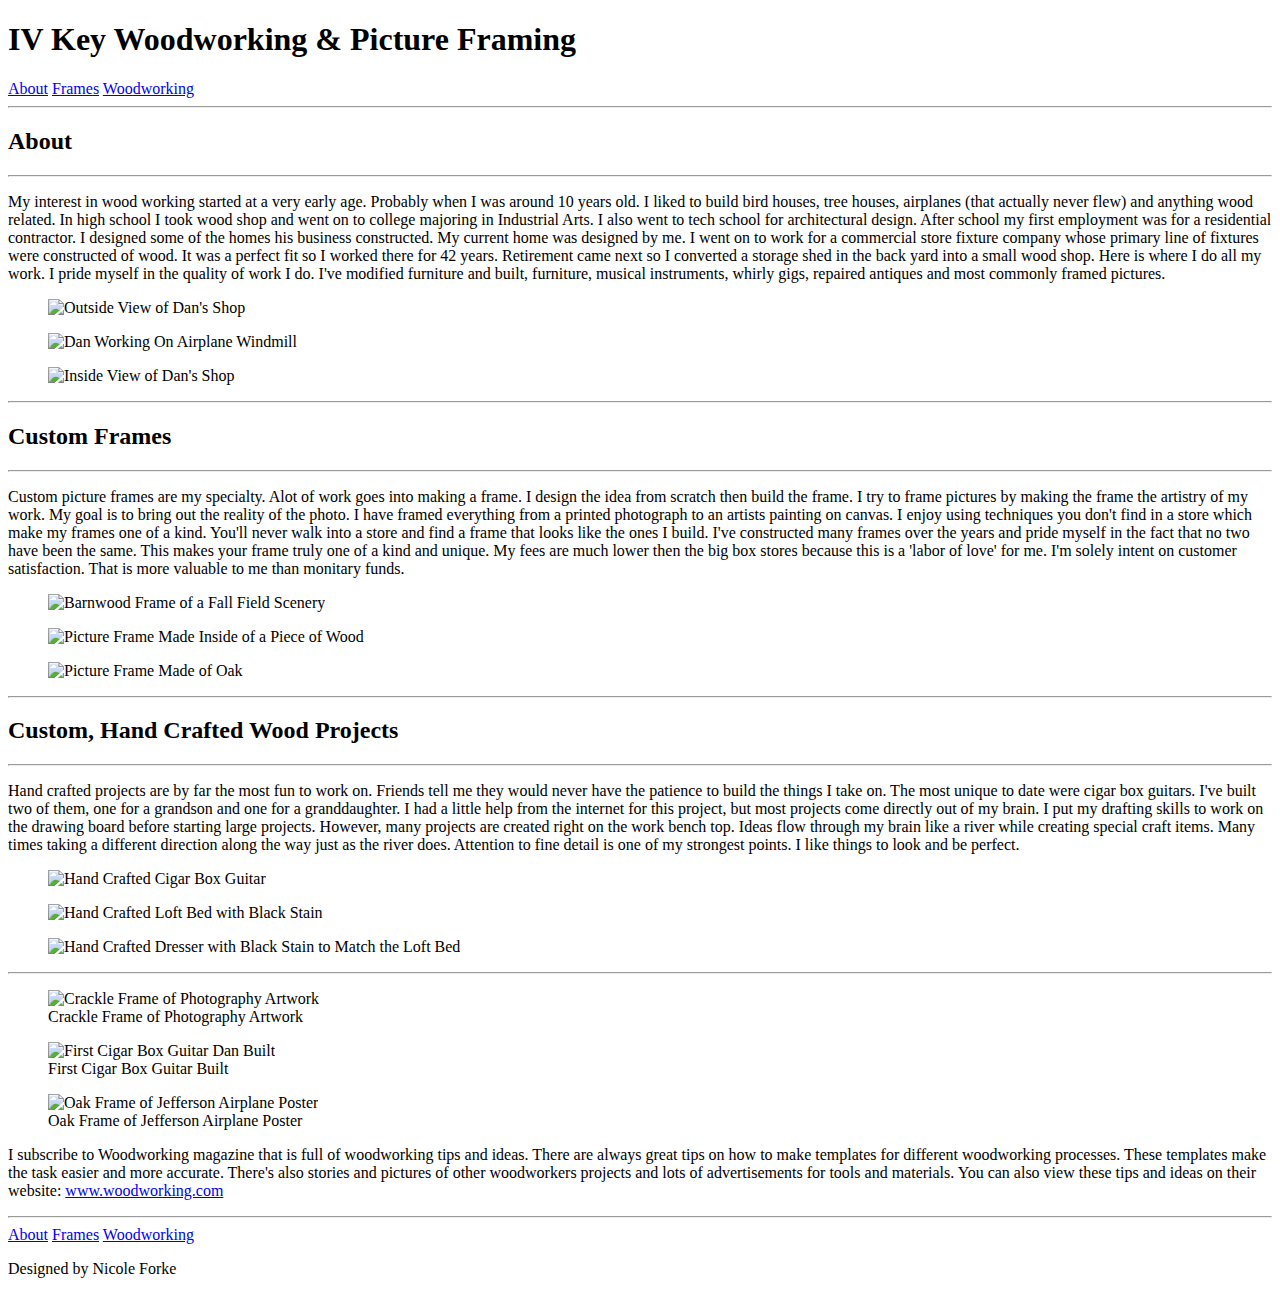
==== index.html @ 77b5a68e "Rename bioSite/index.html to index.html" ====
<!DOCTYPE html>
<!-- bioSite Project Week 4-->
<html lang="en">
 <head>
    <title>IV Key Woodworking</title>
    <meta charset = "utf-8" />
    <meta name="description" content="IVkey Woodworking" />
    <meta name="keywords" content="woodworking, picture framing, custom, handcrafted" />
    <meta name="author" content="Nicole Forke" />
     <link rel="stylesheet" type="text/css" href="style.css">
     <link href="https://fonts.googleapis.com/css?family=Acme|Chivo&display=swap" rel="stylesheet">
    </head>
    
<body>
    <main>
 <header>
    <h1>IV Key Woodworking &amp; Picture Framing</h1>
     <nav id="links1"> <a href="#about">About</a>
                      <a href="#customframes">Frames</a>
                      <a href="#custom,handcraftedwoodprojects">Woodworking</a>         
     </nav>
 </header>
    <hr>
<!-- heading 2 About Dan Forke -->
    <h2 id="about">About</h2>
    <hr>
    
<!-- About Section with Pictures -->
<div class="first">
    <div class="about">    
        <p>My interest in wood working started at a very early age.   Probably when I was around 10 years old.  I liked to build bird houses, tree houses, airplanes (that actually never flew) and anything wood related.  In high school I took wood shop and went on to college majoring in Industrial Arts.  I also went to tech school for architectural design.  After school my first employment was for a residential contractor.  I designed some of the homes his business constructed.  My current home was designed by me.  I went on to work for a commercial store fixture company whose primary line of fixtures were constructed of wood.  It was a perfect fit so I worked there for 42 years.  Retirement came next so I converted a storage shed in the back yard into a small wood shop.  Here is where I do all my work.  I pride myself in the quality of work I do.  I've modified furniture and built, furniture, musical instruments, whirly gigs, repaired antiques and most commonly framed pictures.</p></div>
    
<!-- Images of Dan Working and Shop -->
<figure>
    <img src="images/ShopOutside.jpg" class="outside" alt="Outside View of Dan's Shop"/>
    </figure>

<figure>
    <img src="images/WorkingOnAirplane.jpg" class="airplane" alt="Dan Working On Airplane Windmill"/>
    </figure>

<figure>
    <img src="images/ShopInside.jpg" class="inside" alt="Inside View of Dan's Shop"/>
    </figure>
</div>
    <hr>
        
<!-- heading 3 Custom Frames -->
    <h2 id="customframes">Custom Frames</h2>
    <hr>
        
<!-- Custom Frame Section -->
<div class="second">
    <div class="frames">    
        <p>Custom picture frames are my specialty. Alot of work goes into making a frame.  I design the idea from scratch then build the frame. I try to frame pictures by making the frame the artistry of my work. My goal is to bring out the reality of the photo.  I have framed everything from a printed photograph to an artists painting on canvas.  I enjoy using techniques you don't find in a store which make my frames one of a kind.  You'll never walk into a store and find a frame that looks like the ones I build.  I've constructed many frames over the years and pride myself in the fact that no two have been the same. This makes your frame truly one of a kind and unique. My fees are much lower then the big box stores because this is a 'labor of love' for me. I'm solely intent on customer satisfaction. That is more valuable to me than monitary funds.</p></div>

<!-- Images of Picture Frames -->
<figure class="firstpic">
    <img src="images/field.jpg" class="field" alt="Barnwood Frame of a Fall Field Scenery"/>
    </figure>

<figure class="secondpic">
    <img src="images/wood.jpg" class="wood" alt="Picture Frame Made Inside of a Piece of Wood"/>
    </figure>
    
<figure class="thirdpic">
    <img src="images/usa.jpg" class="usa" alt="Picture Frame Made of Oak"/>
    </figure>
</div>
    <hr>

<!-- heading 4 Handcrafted Wood Projects -->
    <h2 id="custom,handcraftedwoodprojects">Custom, Hand Crafted Wood Projects</h2>
    <hr>
    
<div class="third">
    <div class="crafts">
    <p>Hand crafted projects are by far the most fun to work on.  Friends tell me they would never have the patience to build the things I take on.   The most unique to date were cigar box guitars.  I've built two of them, one for a grandson and one for a granddaughter.  I had a little help from the internet for this project, but most projects come directly out of my brain.  I put my drafting skills to work on the drawing board before starting large projects.  However, many projects are created right on the work bench top.  Ideas flow through my brain like a river while creating special craft items.   Many times taking a different direction along the way just as the river does.  Attention to fine detail is one of my strongest points.  I like things to look and be perfect.</p></div>
    
<!-- Custom Hand Crafted Items -->
<figure>
    <img src="images/guitar.jpg" class="guitar" alt="Hand Crafted Cigar Box Guitar"/>
    </figure>
    
<figure>
    <img src="images/bed.jpg" class="bed" alt="Hand Crafted Loft Bed with Black Stain"/>
    </figure>
    
<figure>
    <img src="images/dresser.jpg" class="dresser" alt="Hand Crafted Dresser with Black Stain to Match the Loft Bed"/>
    </figure>
</div>
    <hr>
    
<!-- bottom images and link to Woodworking website -->
<div id="container">
<div class="column">
    <figure class="artwork"><img src="images/artwork.jpg" class="artwork" alt="Crackle Frame of Photography Artwork"/>
    <figcaption>Crackle Frame of Photography Artwork</figcaption>
    </figure>
    </div>

<div class="column">
    <figure class="firstguitar"><img src="images/firstguitar.jpg" class="firstguitar" alt="First Cigar Box Guitar Dan Built"/>
    <figcaption>First Cigar Box Guitar Built</figcaption>
    </figure>
    </div>
    
<div class="column">
    <figure class="jefferson"><img src="images/jefferson.jpg" class="jefferson" alt ="Oak Frame of Jefferson Airplane Poster"/>
    <figcaption>Oak Frame of Jefferson Airplane Poster</figcaption>
    </figure>
</div>
    </div>
        
<div class="information">
        <p>I subscribe to Woodworking magazine that is full of woodworking tips and ideas. There are always great tips on how to make templates for different woodworking processes.  These templates make the task easier and more accurate.  There's also stories and pictures of other woodworkers projects and lots of advertisements for tools and materials.  You can also view these tips and ideas on their website: <a href="http://www.woodworking.com" class="woodworking">www.woodworking.com</a> 
    </div>

    <hr>
       </main>

<footer>
    <nav id="links2">
        <a href="#about">About</a>
        <a href="#customframes">Frames</a>
        <a href="#custom,handcraftedwoodprojects">Woodworking</a>
    </nav>
    <p class="design">Designed by Nicole Forke</p>
    </footer>
</body>
</html>
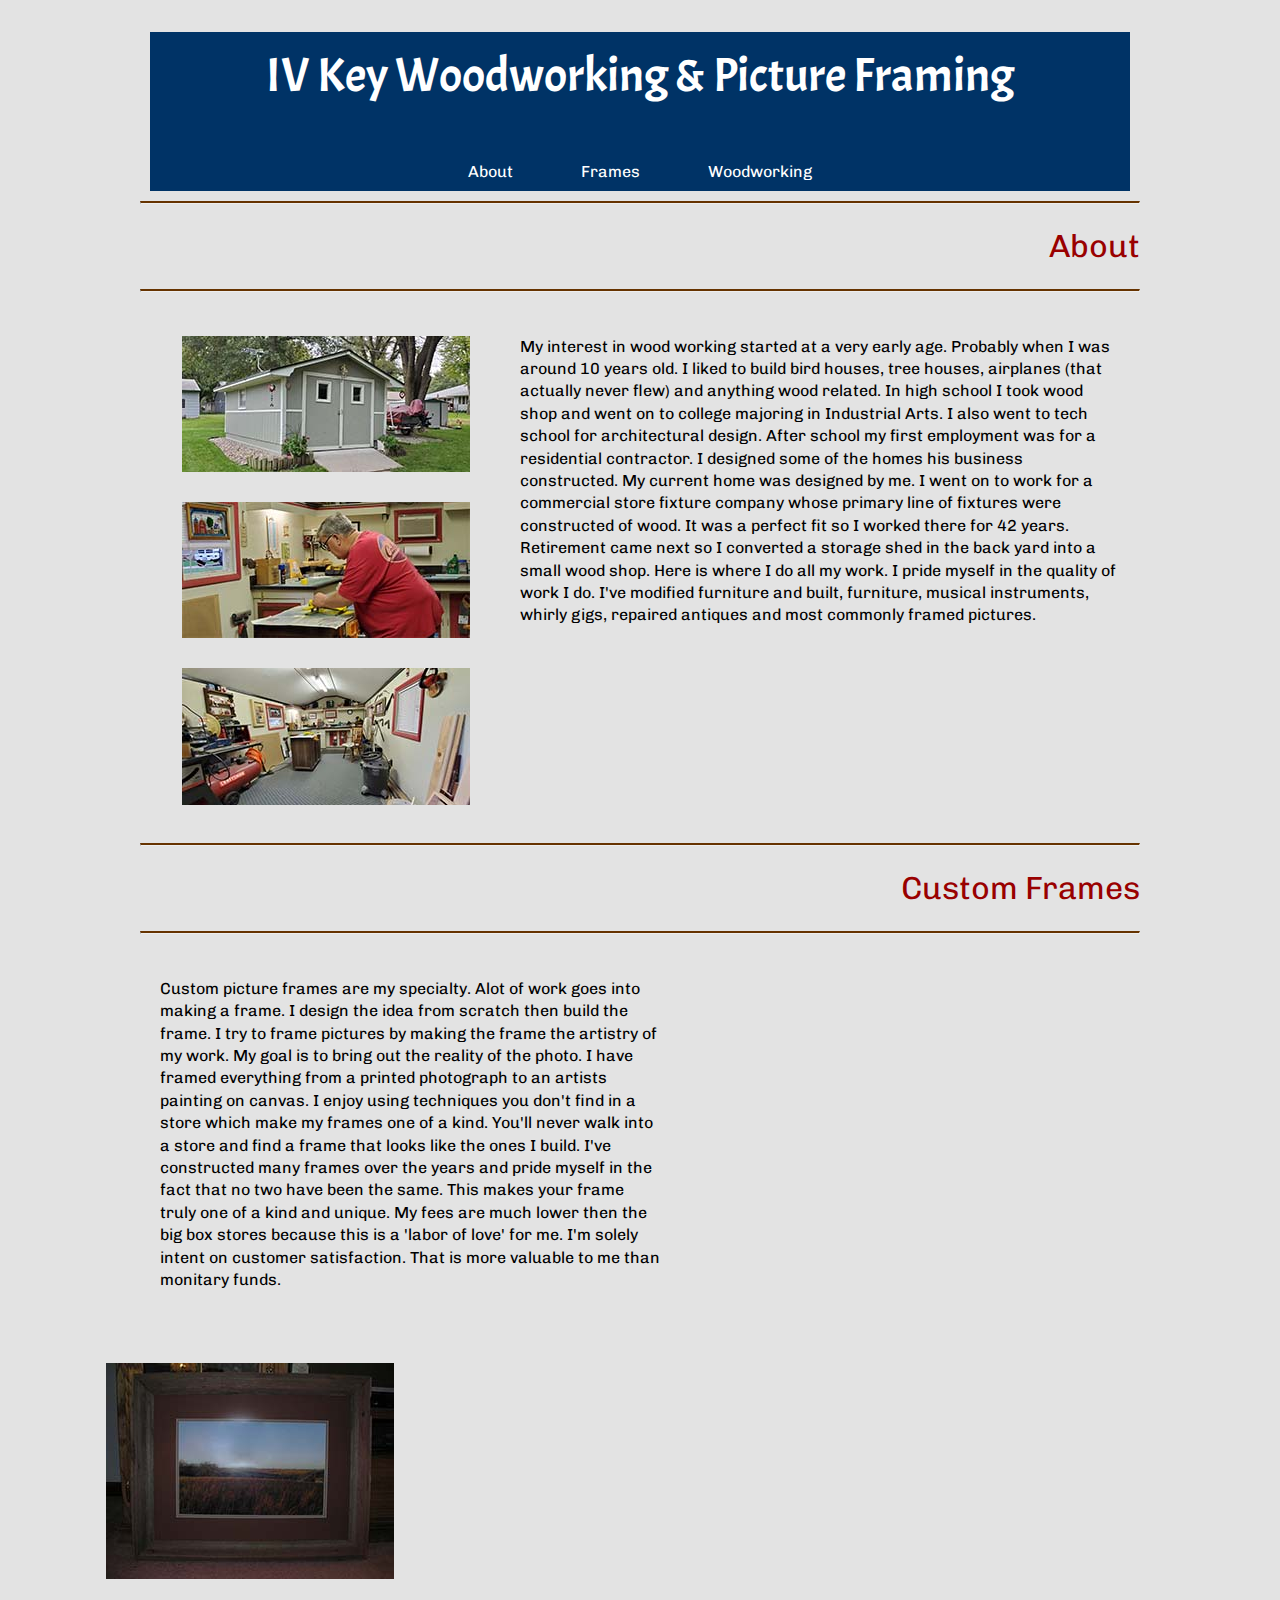
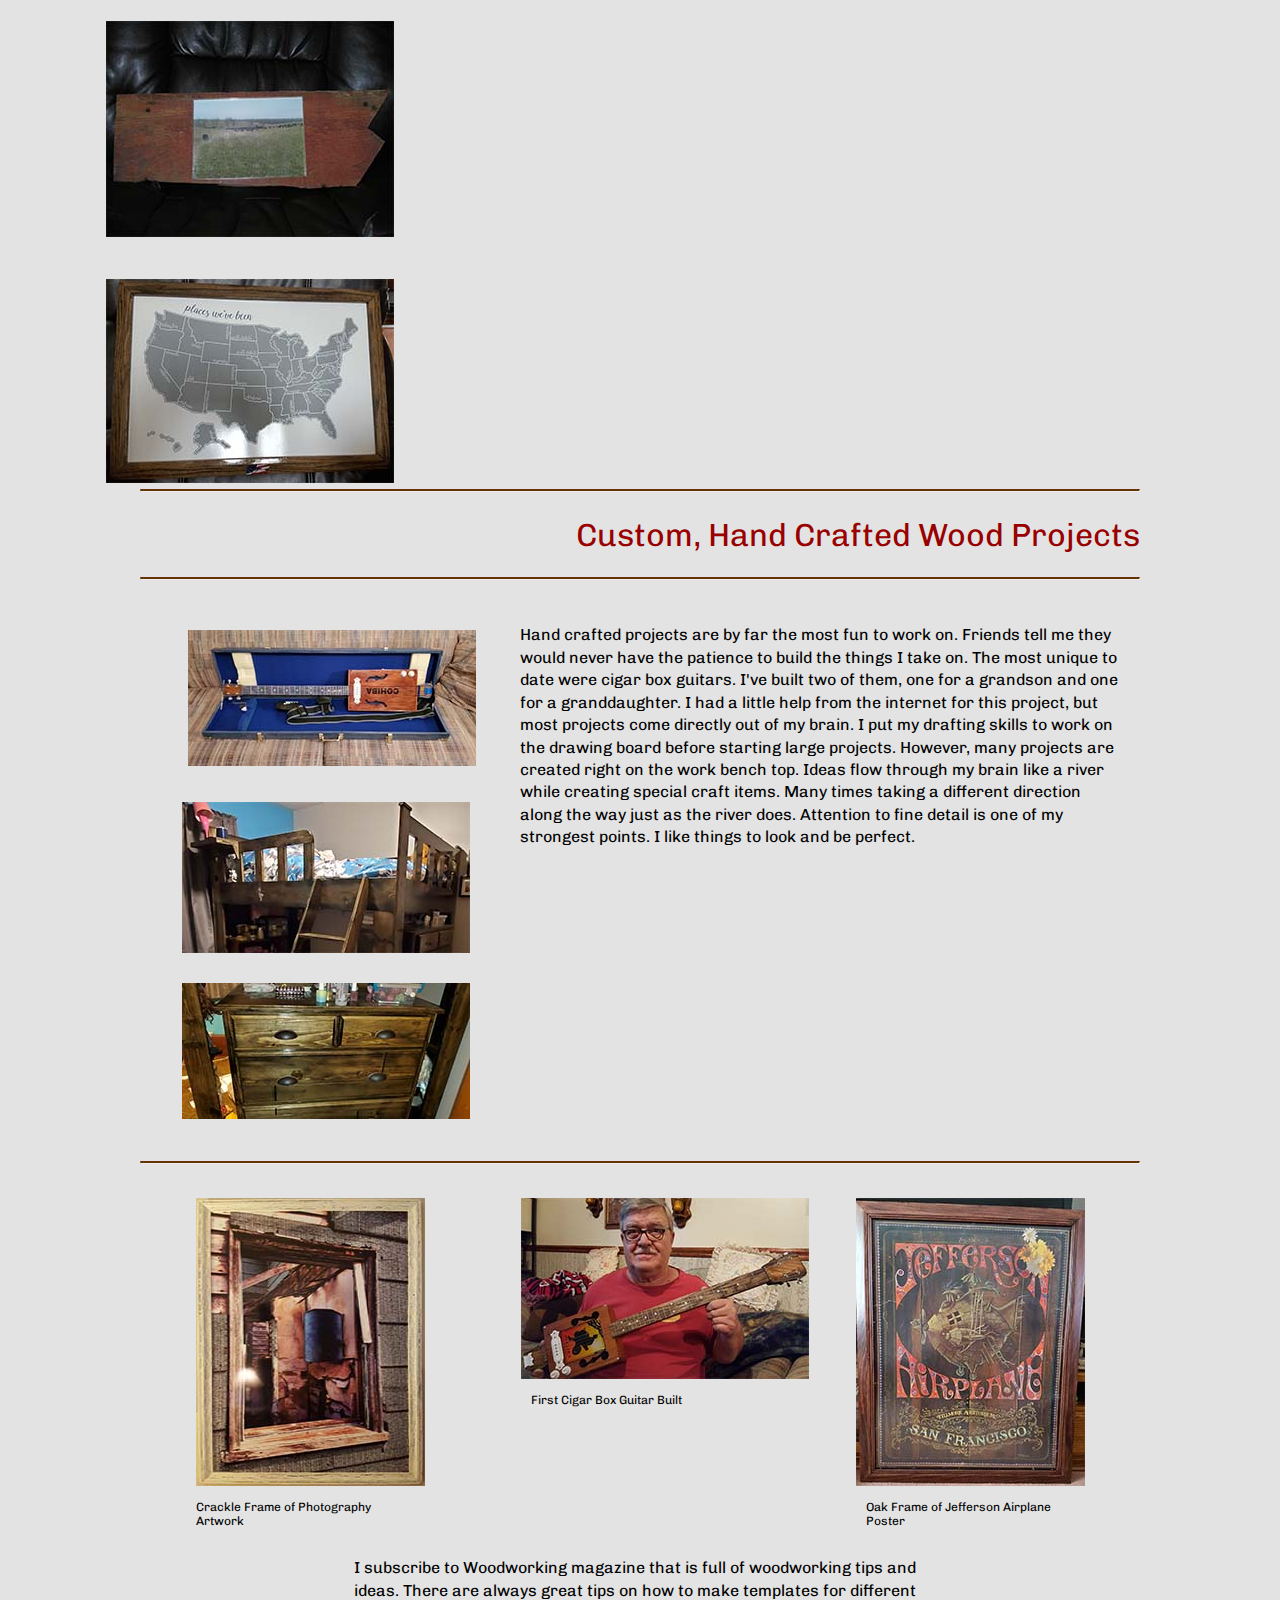
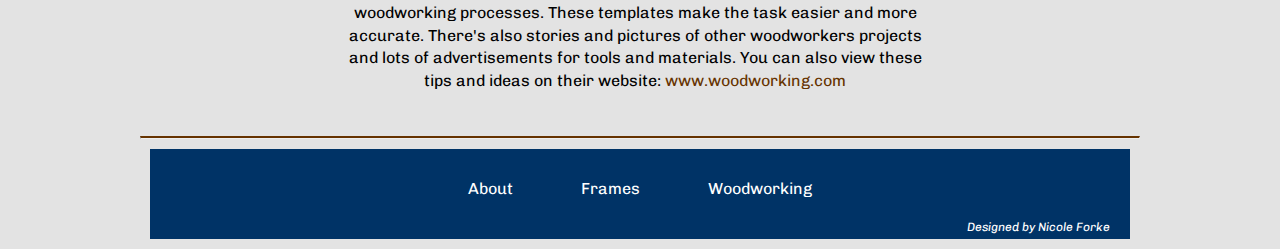
==== commit b83291b2: "Update index.html" ====
--- a/index.html
+++ b/index.html
@@ -55,15 +55,15 @@
         <p>Custom picture frames are my specialty. Alot of work goes into making a frame.  I design the idea from scratch then build the frame. I try to frame pictures by making the frame the artistry of my work. My goal is to bring out the reality of the photo.  I have framed everything from a printed photograph to an artists painting on canvas.  I enjoy using techniques you don't find in a store which make my frames one of a kind.  You'll never walk into a store and find a frame that looks like the ones I build.  I've constructed many frames over the years and pride myself in the fact that no two have been the same. This makes your frame truly one of a kind and unique. My fees are much lower then the big box stores because this is a 'labor of love' for me. I'm solely intent on customer satisfaction. That is more valuable to me than monitary funds.</p></div>
 
 <!-- Images of Picture Frames -->
-<figure class="firstpic">
+<figure class="secondpics">
     <img src="images/field.jpg" class="field" alt="Barnwood Frame of a Fall Field Scenery"/>
     </figure>
 
-<figure class="secondpic">
+<figure class="secondpics">
     <img src="images/wood.jpg" class="wood" alt="Picture Frame Made Inside of a Piece of Wood"/>
     </figure>
     
-<figure class="thirdpic">
+<figure class="secondpics">
     <img src="images/usa.jpg" class="usa" alt="Picture Frame Made of Oak"/>
     </figure>
 </div>
--- a/style.css
+++ b/style.css
@@ -0,0 +1,296 @@
+body {width: 1000px;
+      margin: 0 auto;
+      background-color: rgba(200,200,200,0.5);
+}
+
+header {background-color: rgba(0,51,102,1.0);
+        font-family: 'Chivo', Verdana, Arial, sans-serif;
+        font-weight: 400;
+        margin: 10px;
+        text-decoration-color: rgba(255,255,255,1.0);
+        text-align: center;
+}
+
+#links1 {font-family: 'Chivo', Verdana, Arial, sans-serif;
+        font-weight: 400;
+        font-size: 16px;
+        text-decoration: none;
+        text-align: center;
+        text-decoration-color: white;
+        word-spacing: 4em;
+        padding: 10px;
+}
+
+a:link {text-decoration: none;
+        color: white;
+}
+
+a:visited {text-decoration: none;
+         color: lightyellow;
+}
+
+a:hover {text-decoration: none;
+         color: rgba(153,0,0,1.0);
+}
+
+hr {border-top: 2px solid rgba(102,51,0,1.0)
+}
+
+h1 {font-family: 'Acme',Verdana, Arial, sans-serif;
+    font-weight: 400;
+    font-size: 48px;
+    color: rgba(255,255,255,1.0);
+    font-style: normal;
+    line-height: 1.4em;
+    text-align: center;
+    padding: 10px;
+}
+
+h2 {font-family: 'Chivo', Verdana, Arial, sans-serif;
+    font-weight: 400;
+    font-size: 32px;
+    color: rgba(153,0,0,1.0);
+    font-style: normal;
+    line-height: 1.0em;
+    text-align: right;
+}
+
+.first {width: 1000px;
+        height: 535px;
+}
+
+.about {font-family: 'Chivo', Verdana, Arial, sans-serif;
+        font-weight: 400;
+        font-size: 16px;
+        font-style: normal;
+        color: rgba(0,0,0,1.0);
+        line-height: 1.4em;
+        text-align: left;
+        padding: 20px;
+        width: 600px;
+        float: right;
+}
+
+figure {display: block;
+        width: 290px;
+        height: 72px;
+        margin: 0px;
+        padding: 6px;
+}
+
+img.outside {float: left;
+             margin-left: 36px;
+             margin-top: 30px;
+             width: 288px;
+}
+
+img.inside {float: left;
+            margin-left: 36px;
+            margin-top: 30px;
+            width: 288px;
+}
+
+img.airplane {float: left;
+              margin-left: 36px;
+              margin-top: 30px;
+              width: 288px;
+}
+
+/* Beginning of Section 2 */
+.second {width: 1000px;
+        height: 750px;
+}
+/* Paragraph Text */
+.frames {font-family: 'Chivo', Verdana, Arial, sans-serif;
+        font-weight: 400;
+        font-size: 16px;
+        font-style: normal;
+        color: rgba(0,0,0,1.0);
+        line-height: 1.4em;
+        text-align: left;
+        padding: 20px;
+        width: 500px;
+        float: left;
+}
+/*figure blocks didn't work*/
+.firstpic {display: block;
+           width: 288px;
+           height: 216px;
+           margin: 0px;
+           float: right;
+}
+/* figure blocks didn't work*/
+.secondpic {display: block;
+            width: 288px;
+            height: 216px;
+            margin: 0px;
+            float: right;
+}
+
+.thirdpic {display: block;
+            width: 288px;
+            height: 162px;
+            margin: 0px;
+            float: right;
+            clear: both;
+}
+
+img.field {margin-right: 36px;
+           margin-top: 30px;
+           width: 288px;
+           padding: 6px;
+           float: right;
+}
+
+img.wood {margin-right: 36px;
+          margin-top: 30px;
+          width: 288px;
+          padding: 6px;
+          float: right;
+}
+
+img.usa {margin-right: 36px;
+         margin-top: 30px;
+         width: 288px;
+         padding: 6px;
+         float: right;
+}
+
+/* Beginning of Section 3 */
+.third {width: 1000px;
+        height: 565px;
+}
+
+/* Paragraph Text */
+
+.crafts {font-family: 'Chivo', Verdana, Arial, sans-serif;
+        font-weight: 400;
+        font-size: 16px;
+        font-style: normal;
+        color: rgba(0,0,0,1.0);
+        line-height: 1.4em;
+        text-align: left;
+        padding: 20px;
+        width: 600px;
+        float: right;
+}
+
+/* Crafted Pictures */
+
+img.guitar {margin-left: 36px;
+            margin-top: 30px;
+            width: 288px;
+            padding: 6px;
+            float: left;
+}
+
+
+img.bed {margin-left: 36px;
+         margin-top: 30px;
+         width: 288px;
+         float: left;
+}
+
+
+img.dresser {margin-left: 36px;
+             margin-top: 30px;
+             width: 288px;
+             float: left;
+}
+
+/* More Project Examples */
+
+.column {width: 250px;
+         padding: 20px;
+         margin-left: 20px;
+         margin-right: 20px;
+         float: left;
+}
+
+#container {display: flex;
+            justify-content: space-between;
+}
+
+img.firstguitar {width: 288px;
+                 height: 181px;
+                 margin-right: 36px;
+}
+
+img.jefferson {width: 229px;
+               height: 288px;
+               margin-right: 36px;
+}
+
+img.artwork {width: 229px;
+             height: 288px;
+             margin-left: 10px;
+}
+
+.firstguitar {height: 190px;
+              width: 288px;
+}
+
+.jefferson {height: 297px;
+            width: 229px;
+}
+
+.artwork {height: 297px;
+          width: 201px;
+}
+
+figcaption {font-family: 'Chivo', Verdana, Arial, sans-serif;
+            font-weight: 400;
+            font-size: 12px;
+            font-style: normal;
+            margin: 5px;
+            color: rgba(0,0,0,1.0);
+            padding: 5px;
+}
+
+.information {font-family: 'Chivo', Verdana, Arial, sans-serif;
+              font-weight: 400;
+              font-size: 16px;
+              font-style: normal;
+              line-height: 1.4em;
+              color: rgba(0,0,0,1.0);
+              text-align: center;
+              padding: 20px;
+              width: 600px;
+              margin-left: 175px;
+}
+
+.woodworking:link {text-decoration: none;
+                   color: rgba(102,51,0,1.0);
+}
+
+.woodworking:visited {text-decoration: none;
+                      color: rgba(0,51,102,1.0);
+}
+
+.woodworking:hover {text-decoration: none;
+                    color: rgba(153,0,0,1.0);
+}
+
+.design {font-family: 'Chivo', Verdana, Arial, sans-serif;
+         font-size: 12px;
+         font-weight: 400;
+         font-style: italic;
+         color: white;
+         text-align: right;
+}
+
+#links2 {font-family: 'Chivo', Verdana, Arial, sans-serif;
+        font-weight: 400;
+        font-size: 16px;
+        text-decoration: none;
+        text-align: center;
+        text-decoration-color: white;
+        word-spacing: 4em;
+        padding: 10px;
+}
+
+footer {background-color: rgba(0,51,102,1.0);
+        height: 50px;
+        margin: 10px;
+        padding: 20px;
+}
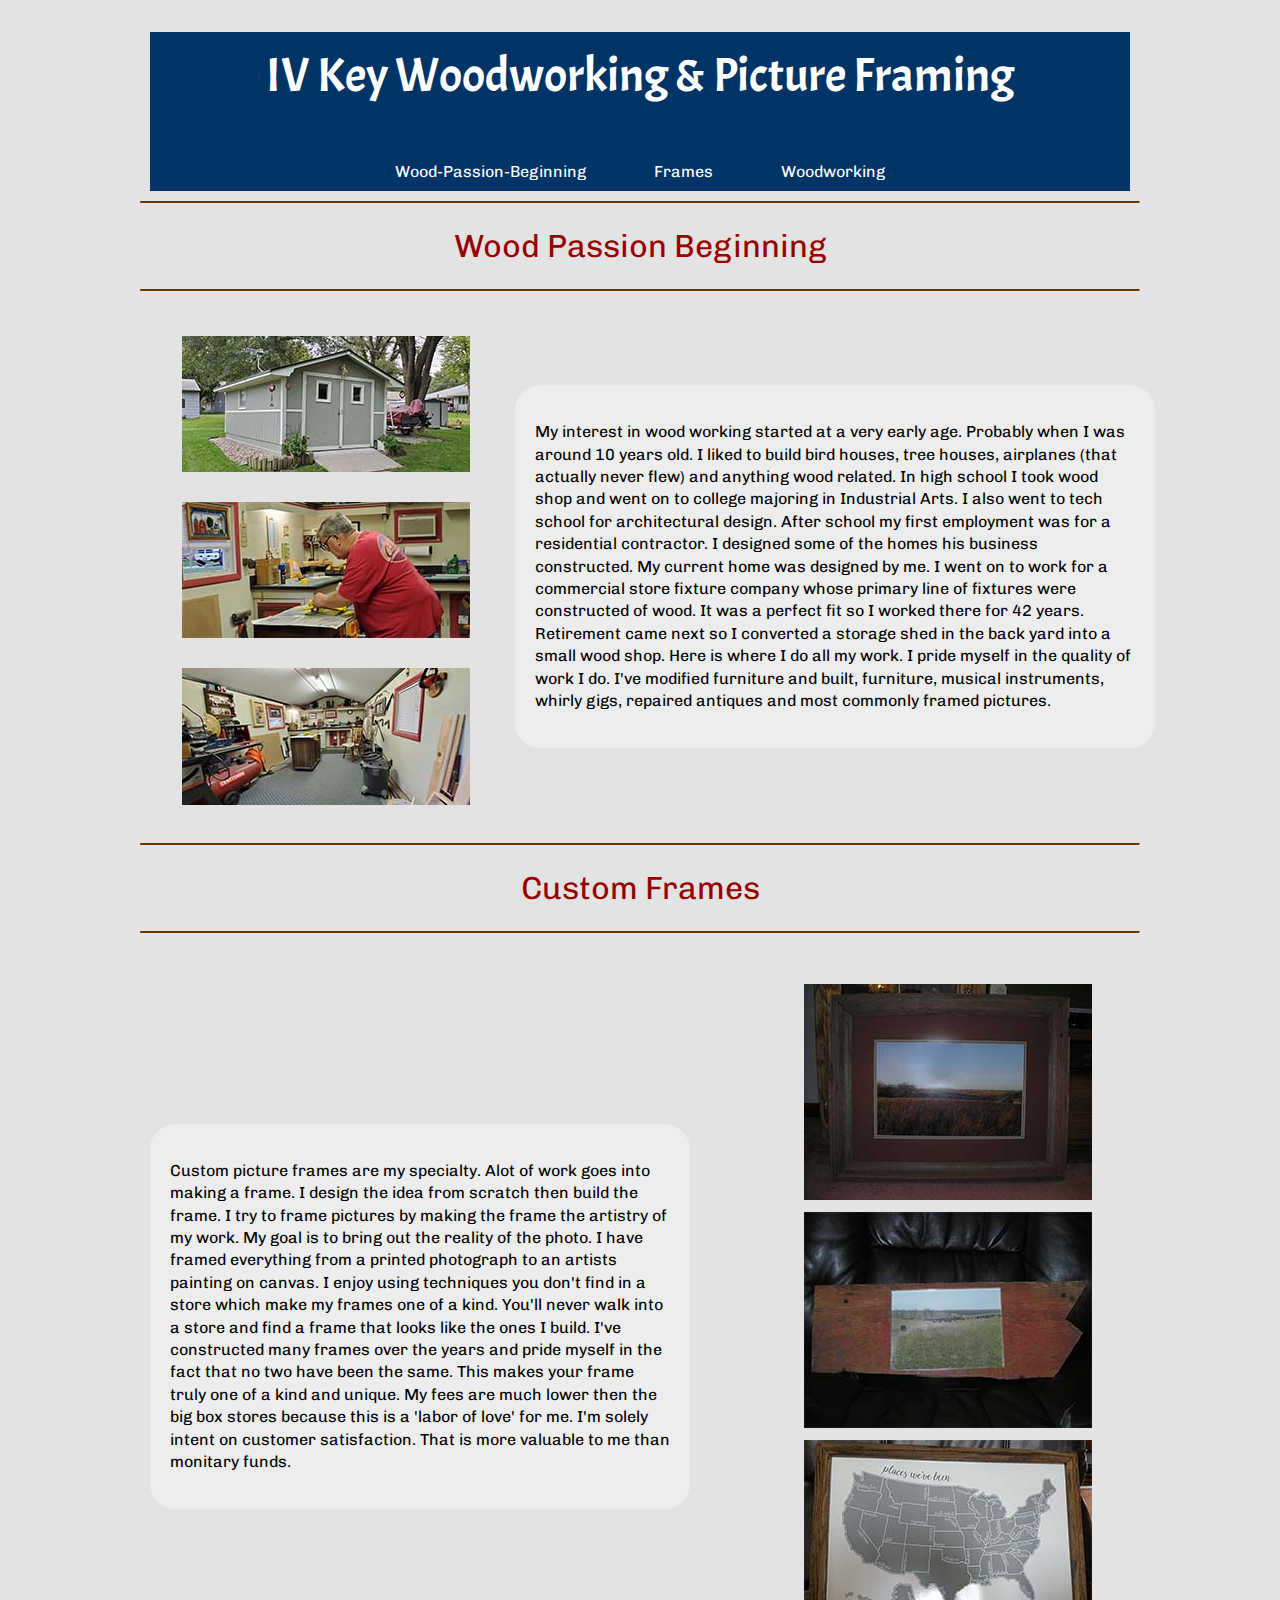
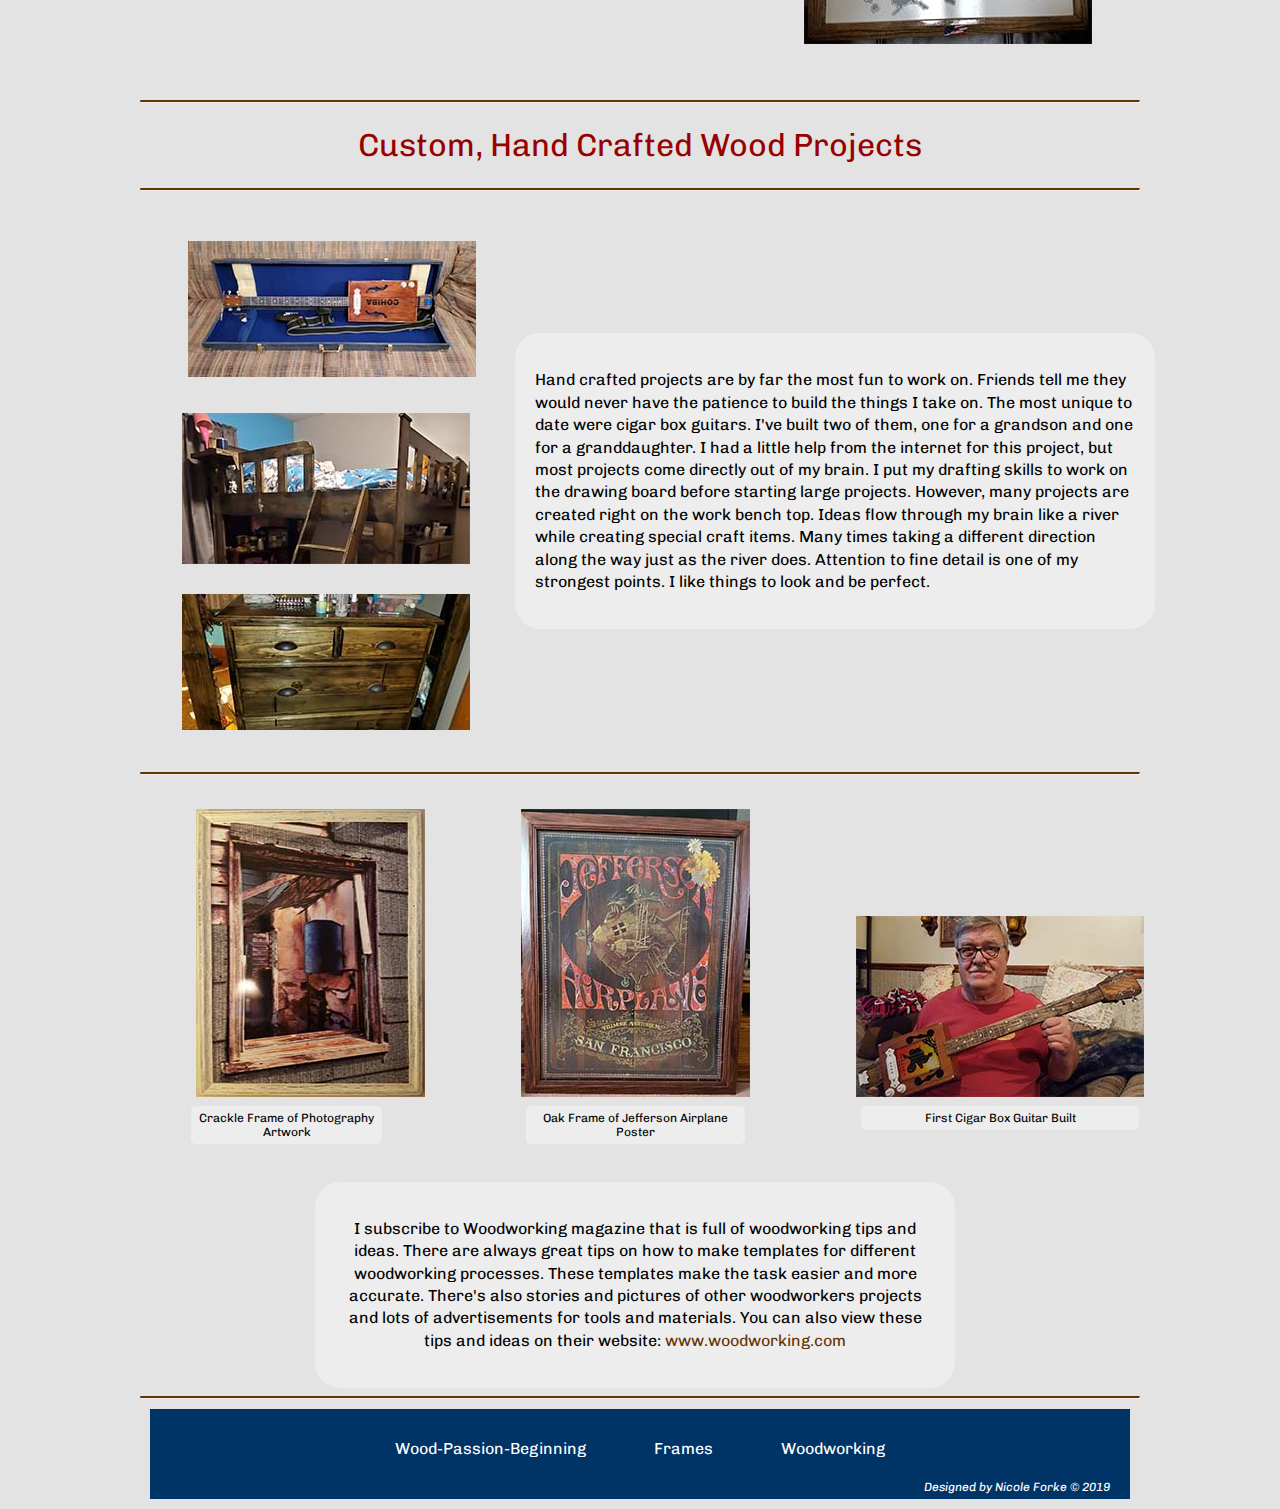
==== commit 277c91f5: "Update index.html" ====
--- a/index.html
+++ b/index.html
@@ -15,14 +15,14 @@
     <main>
  <header>
     <h1>IV Key Woodworking &amp; Picture Framing</h1>
-     <nav id="links1"> <a href="#about">About</a>
+     <nav id="links1"> <a href="#about">Wood-Passion-Beginning</a>
                       <a href="#customframes">Frames</a>
                       <a href="#custom,handcraftedwoodprojects">Woodworking</a>         
      </nav>
  </header>
     <hr>
 <!-- heading 2 About Dan Forke -->
-    <h2 id="about">About</h2>
+    <h2 id="about">Wood Passion Beginning</h2>
     <hr>
     
 <!-- About Section with Pictures -->
@@ -60,11 +60,11 @@
     </figure>
 
 <figure class="secondpics">
-    <img src="images/wood.jpg" class="wood" alt="Picture Frame Made Inside of a Piece of Wood"/>
+    <img src="images/wood.jpg" class="wood" alt="Barnwood Frame Made With Picture Inside in Center of Piece of Wood"/>
     </figure>
     
 <figure class="secondpics">
-    <img src="images/usa.jpg" class="usa" alt="Picture Frame Made of Oak"/>
+    <img src="images/usa.jpg" class="usa" alt="United States Picture in Frame Made of Oak Wood"/>
     </figure>
 </div>
     <hr>
@@ -101,17 +101,17 @@
     </div>
 
 <div class="column">
-    <figure class="firstguitar"><img src="images/firstguitar.jpg" class="firstguitar" alt="First Cigar Box Guitar Dan Built"/>
-    <figcaption>First Cigar Box Guitar Built</figcaption>
-    </figure>
-    </div>
-    
-<div class="column">
     <figure class="jefferson"><img src="images/jefferson.jpg" class="jefferson" alt ="Oak Frame of Jefferson Airplane Poster"/>
     <figcaption>Oak Frame of Jefferson Airplane Poster</figcaption>
     </figure>
 </div>
-    </div>
+    
+<div class="column">
+    <figure class="firstguitar"><img src="images/firstguitar.jpg" class="firstguitar" alt="First Cigar Box Guitar Dan Built"/>
+    <figcaption>First Cigar Box Guitar Built</figcaption>
+    </figure>
+</div>
+</div>
         
 <div class="information">
         <p>I subscribe to Woodworking magazine that is full of woodworking tips and ideas. There are always great tips on how to make templates for different woodworking processes.  These templates make the task easier and more accurate.  There's also stories and pictures of other woodworkers projects and lots of advertisements for tools and materials.  You can also view these tips and ideas on their website: <a href="http://www.woodworking.com" class="woodworking">www.woodworking.com</a> 
@@ -122,11 +122,11 @@
 
 <footer>
     <nav id="links2">
-        <a href="#about">About</a>
+        <a href="#about">Wood-Passion-Beginning</a>
         <a href="#customframes">Frames</a>
         <a href="#custom,handcraftedwoodprojects">Woodworking</a>
     </nav>
-    <p class="design">Designed by Nicole Forke</p>
+    <p class="design">Designed by Nicole Forke &copy 2019</p>
     </footer>
 </body>
 </html>
--- a/style.css
+++ b/style.css
@@ -52,11 +52,12 @@
     color: rgba(153,0,0,1.0);
     font-style: normal;
     line-height: 1.0em;
-    text-align: right;
+    text-align: center;
 }
 
 .first {width: 1000px;
         height: 535px;
+        position:relative;
 }
 
 .about {font-family: 'Chivo', Verdana, Arial, sans-serif;
@@ -68,7 +69,13 @@
         text-align: left;
         padding: 20px;
         width: 600px;
+        position: absolute;
+        top: 50%;
+        margin-left: 375px;
+        transform: translate(0, -50%);
         float: right;
+        background-color: rgba(255,255,255,0.35);
+        border-radius: 25px;
 }
 
 figure {display: block;
@@ -99,6 +106,7 @@
 /* Beginning of Section 2 */
 .second {width: 1000px;
         height: 750px;
+        position: relative;
 }
 /* Paragraph Text */
 .frames {font-family: 'Chivo', Verdana, Arial, sans-serif;
@@ -110,32 +118,25 @@
         text-align: left;
         padding: 20px;
         width: 500px;
+        margin-left: 10px;
+        position: absolute;
+        top: 50%;
+        transform: translate(0, -50%);
         float: left;
+        background-color: rgba(255,255,255,0.35);
+        border-radius: 25px;
 }
 /*figure blocks didn't work*/
-.firstpic {display: block;
-           width: 288px;
-           height: 216px;
-           margin: 0px;
-           float: right;
-}
-/* figure blocks didn't work*/
-.secondpic {display: block;
-            width: 288px;
-            height: 216px;
-            margin: 0px;
-            float: right;
-}
-
-.thirdpic {display: block;
-            width: 288px;
-            height: 162px;
-            margin: 0px;
-            float: right;
-            clear: both;
-}
-
-img.field {margin-right: 36px;
+
+.secondpics {display: block;
+             width: 288px;
+             height: 216px;
+             float: right;
+             clear:both;
+}
+
+img.field {display: block;
+           margin-right: 36px;
            margin-top: 30px;
            width: 288px;
            padding: 6px;
@@ -159,6 +160,7 @@
 /* Beginning of Section 3 */
 .third {width: 1000px;
         height: 565px;
+        position: relative;
 }
 
 /* Paragraph Text */
@@ -172,7 +174,13 @@
         text-align: left;
         padding: 20px;
         width: 600px;
+        margin-left: 375px;
+        position: absolute;
+        top: 50%;
+        transform: translate(0, -50%);
         float: right;
+        background-color: rgba(255,255,255,0.35);
+        border-radius: 25px;
 }
 
 /* Crafted Pictures */
@@ -208,6 +216,8 @@
 }
 
 #container {display: flex;
+            flex-direction: row;
+            align-items: baseline;
             justify-content: space-between;
 }
 
@@ -245,6 +255,10 @@
             margin: 5px;
             color: rgba(0,0,0,1.0);
             padding: 5px;
+            text-align: center;
+            background-color: rgba(255,255,255,0.35);
+            background-position: center;
+            border-radius: 5px;
 }
 
 .information {font-family: 'Chivo', Verdana, Arial, sans-serif;
@@ -257,6 +271,9 @@
               padding: 20px;
               width: 600px;
               margin-left: 175px;
+              margin-top: 50px;
+              background-color: rgba(255,255,255,0.35);
+              border-radius: 25px;
 }
 
 .woodworking:link {text-decoration: none;
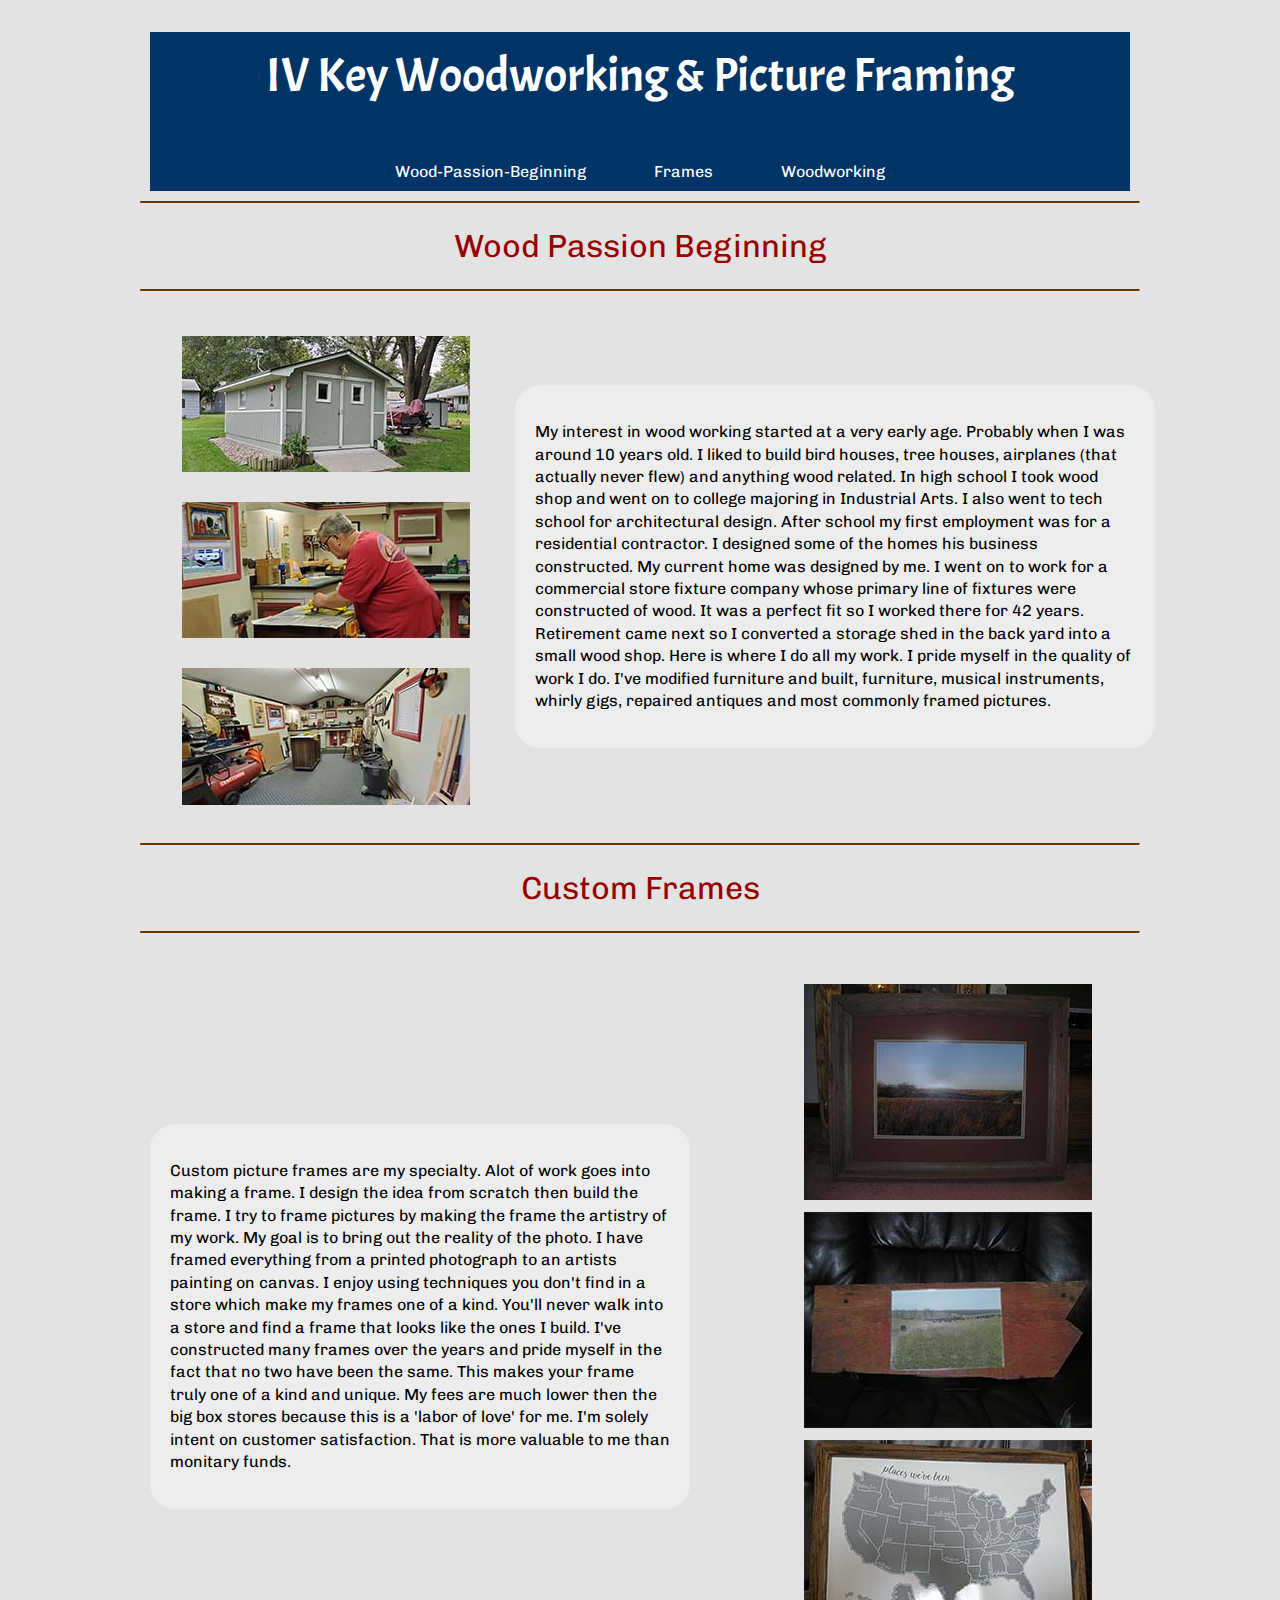
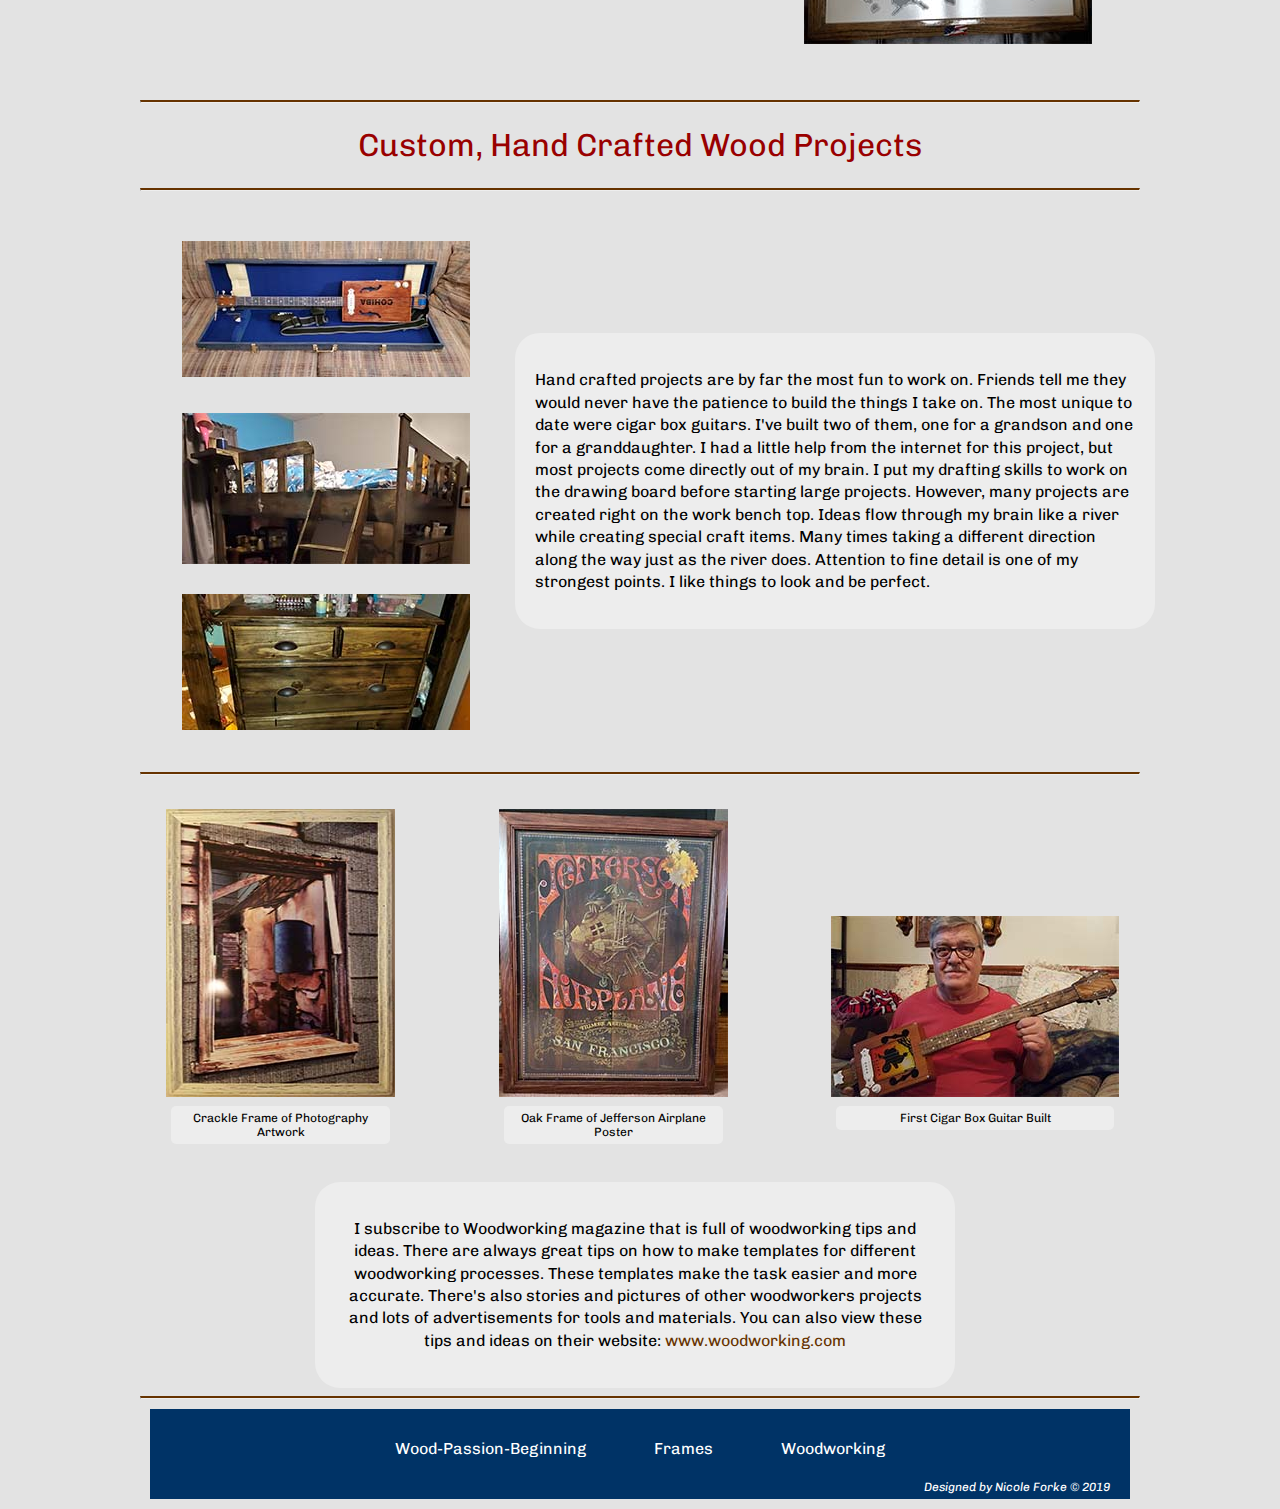
==== commit fe620c93: "Update index.html" ====
--- a/index.html
+++ b/index.html
@@ -126,7 +126,7 @@
         <a href="#customframes">Frames</a>
         <a href="#custom,handcraftedwoodprojects">Woodworking</a>
     </nav>
-    <p class="design">Designed by Nicole Forke &copy 2019</p>
+    <p class="design">Designed by Nicole Forke &copy; 2019</p>
     </footer>
 </body>
 </html>
--- a/style.css
+++ b/style.css
@@ -1,6 +1,12 @@
 body {width: 1000px;
       margin: 0 auto;
       background-color: rgba(200,200,200,0.5);
+}
+
+@media screen and (max-width: 1000px) {
+  body {
+    width:auto;
+  }
 }
 
 header {background-color: rgba(0,51,102,1.0);
@@ -33,7 +39,7 @@
          color: rgba(153,0,0,1.0);
 }
 
-hr {border-top: 2px solid rgba(102,51,0,1.0)
+hr {border-top: 2px solid rgba(102,51,0,1.0);
 }
 
 h1 {font-family: 'Acme',Verdana, Arial, sans-serif;
@@ -185,7 +191,7 @@
 
 /* Crafted Pictures */
 
-img.guitar {margin-left: 36px;
+img.guitar {margin-left: 30px;
             margin-top: 30px;
             width: 288px;
             padding: 6px;
@@ -210,9 +216,8 @@
 
 .column {width: 250px;
          padding: 20px;
-         margin-left: 20px;
-         margin-right: 20px;
-         float: left;
+         margin-left: 0px;
+         margin-right: 45px;
 }
 
 #container {display: flex;
@@ -223,17 +228,14 @@
 
 img.firstguitar {width: 288px;
                  height: 181px;
-                 margin-right: 36px;
 }
 
 img.jefferson {width: 229px;
                height: 288px;
-               margin-right: 36px;
 }
 
 img.artwork {width: 229px;
              height: 288px;
-             margin-left: 10px;
 }
 
 .firstguitar {height: 190px;
@@ -245,7 +247,7 @@
 }
 
 .artwork {height: 297px;
-          width: 201px;
+          width: 229px;
 }
 
 figcaption {font-family: 'Chivo', Verdana, Arial, sans-serif;
